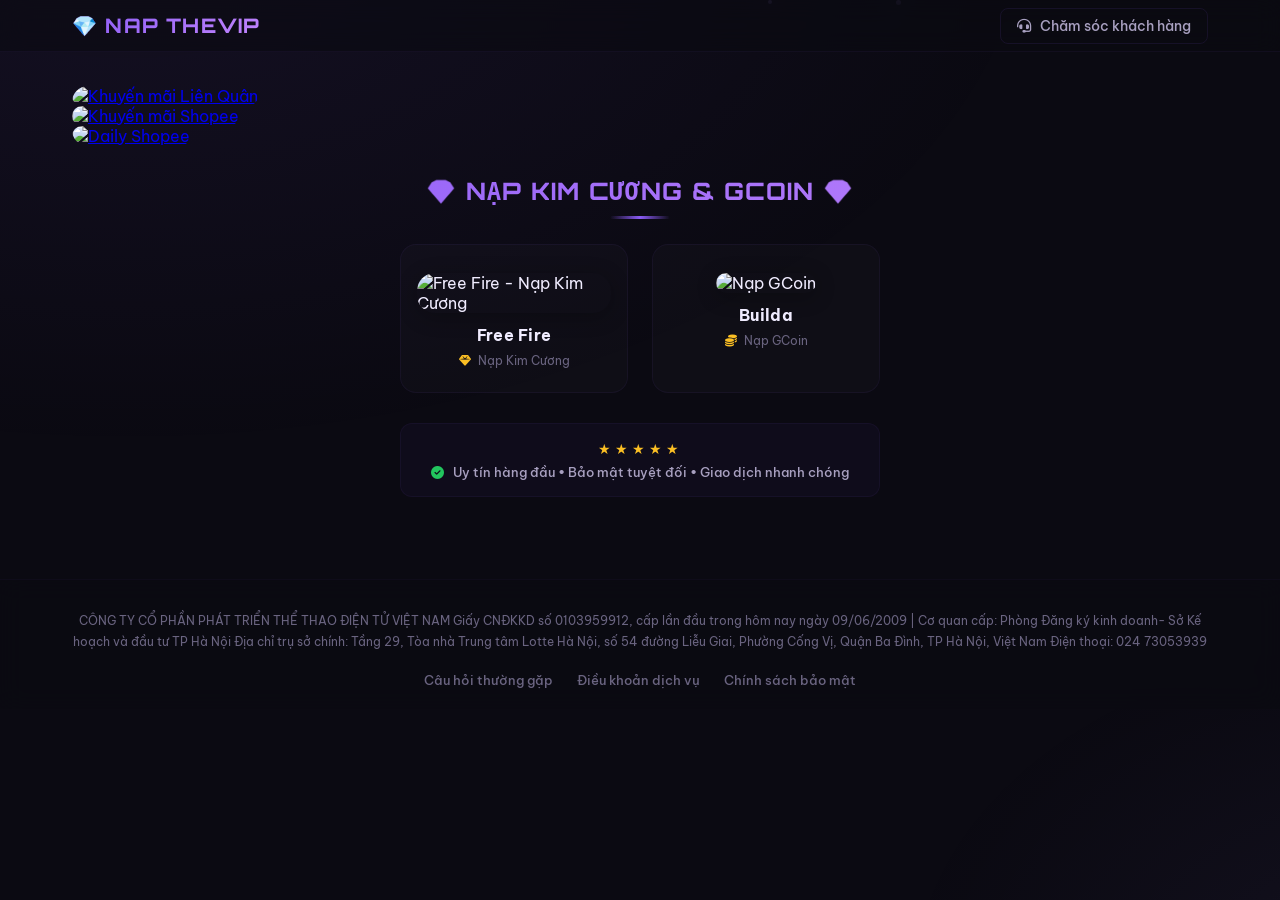
==== index.html @ 07aadcf8 "Add files via upload" ====
<!DOCTYPE html>
<html lang="en">

<head>
    <meta charset="UTF-8">
    <meta http-equiv="X-UA-Compatible" content="IE=edge,chrome=1">
    <meta name="viewport" content="width=device-width, initial-scale=0.9, maximum-scale=1.0, user-scalable=0">
    <title>Nạp Kim Cương & GCoin Uy Tín</title>
    <link rel="shortcut icon" href="/static/images/favicon.ico" type="image/x-icon">
    <link rel="stylesheet" href="https://cdnjs.cloudflare.com/ajax/libs/slick-carousel/1.8.1/slick.css" />
    <link rel="stylesheet" href="https://cdnjs.cloudflare.com/ajax/libs/slick-carousel/1.8.1/slick-theme.css">
    <link rel="stylesheet" href="https://cdnjs.cloudflare.com/ajax/libs/font-awesome/6.4.0/css/all.min.css">
    <link href="https://fonts.googleapis.com/css2?family=Be+Vietnam+Pro:wght@400;500;600;700;800;900&family=Orbitron:wght@600;700;800;900&display=swap" rel="stylesheet">

    <style>
        /* ===== ROOT VARIABLES ===== */
        :root {
            --primary: #8b5cf6;
            --primary-dark: #7c3aed;
            --primary-light: #a78bfa;
            --primary-glow: rgba(139, 92, 246, 0.2);
            --bg-dark: #0b0a12;
            --text-primary: #f0ecff;
            --text-secondary: #a8a0c0;
            --text-muted: #6a6480;
        }

        * {
            margin: 0;
            padding: 0;
            box-sizing: border-box;
        }

        body {
            font-family: 'Be Vietnam Pro', -apple-system, BlinkMacSystemFont, sans-serif;
            background: var(--bg-dark);
            color: var(--text-primary);
            min-height: 100vh;
            overflow-x: hidden;
        }

        /* ===== AMBIENT BACKGROUND ===== */
        body::before {
            content: '';
            position: fixed;
            top: -50%;
            left: -50%;
            width: 200%;
            height: 200%;
            background:
                radial-gradient(ellipse 60% 50% at 30% 20%, rgba(139, 92, 246, 0.08) 0%, transparent 60%),
                radial-gradient(ellipse 40% 40% at 80% 80%, rgba(167, 139, 250, 0.06) 0%, transparent 50%);
            z-index: -2;
            pointer-events: none;
            animation: ambientFloat 20s ease-in-out infinite alternate;
        }

        @keyframes ambientFloat {
            0% {
                transform: translate(0, 0) scale(1);
            }
            100% {
                transform: translate(-3%, -2%) scale(1.03);
            }
        }

        /* ===== PARTICLES ===== */
        .particles {
            position: fixed;
            top: 0;
            left: 0;
            width: 100%;
            height: 100%;
            pointer-events: none;
            z-index: -1;
            overflow: hidden;
        }

        .particle {
            position: absolute;
            width: 3px;
            height: 3px;
            background: var(--primary);
            border-radius: 50%;
            opacity: 0;
            animation: particleFloat linear infinite;
            box-shadow: 0 0 10px var(--primary-glow);
        }

        .particle:nth-child(1) {
            left: 10%;
            animation-duration: 18s;
            animation-delay: 0s;
            width: 2px;
            height: 2px;
        }
        .particle:nth-child(2) {
            left: 30%;
            animation-duration: 22s;
            animation-delay: 3s;
            width: 4px;
            height: 4px;
            background: var(--primary-light);
        }
        .particle:nth-child(3) {
            left: 50%;
            animation-duration: 20s;
            animation-delay: 6s;
            width: 2px;
            height: 2px;
        }
        .particle:nth-child(4) {
            left: 70%;
            animation-duration: 25s;
            animation-delay: 1s;
            width: 5px;
            height: 5px;
            background: var(--primary-light);
            opacity: 0.3;
        }
        .particle:nth-child(5) {
            left: 90%;
            animation-duration: 19s;
            animation-delay: 8s;
            width: 3px;
            height: 3px;
        }
        .particle:nth-child(6) {
            left: 20%;
            animation-duration: 23s;
            animation-delay: 4s;
            width: 2px;
            height: 2px;
        }
        .particle:nth-child(7) {
            left: 60%;
            animation-duration: 21s;
            animation-delay: 10s;
            width: 4px;
            height: 4px;
            background: var(--primary-light);
            opacity: 0.4;
        }
        .particle:nth-child(8) {
            left: 80%;
            animation-duration: 26s;
            animation-delay: 2s;
            width: 3px;
            height: 3px;
        }

        @keyframes particleFloat {
            0% {
                transform: translateY(100vh) rotate(0deg);
                opacity: 0;
            }
            10% {
                opacity: 0.6;
            }
            90% {
                opacity: 0.6;
            }
            100% {
                transform: translateY(-100px) rotate(720deg);
                opacity: 0;
            }
        }

        /* ===== HEADER ===== */
        .header {
            background: rgba(11, 10, 18, 0.6);
            backdrop-filter: blur(12px);
            -webkit-backdrop-filter: blur(12px);
            border-bottom: 1px solid rgba(139, 92, 246, 0.06);
            padding: 0.8rem 0;
            position: sticky;
            top: 0;
            z-index: 100;
        }

        .header-container {
            max-width: 1200px;
            margin: 0 auto;
            display: flex;
            justify-content: space-between;
            align-items: center;
            padding: 0 2rem;
        }

        .header-logo {
            font-family: 'Orbitron', monospace;
            font-size: 20px;
            font-weight: 800;
            background: linear-gradient(135deg, #8b5cf6, #c084fc);
            -webkit-background-clip: text;
            -webkit-text-fill-color: transparent;
            background-clip: text;
            letter-spacing: 0.06em;
            text-decoration: none;
        }

        .header-logo::before {
            content: '💎 ';
            -webkit-text-fill-color: initial;
        }

        .header-contact {
            color: var(--text-secondary);
            text-decoration: none;
            font-size: 14px;
            font-weight: 500;
            transition: all 0.3s ease;
            padding: 8px 16px;
            border-radius: 8px;
            border: 1px solid rgba(139, 92, 246, 0.1);
        }

        .header-contact:hover {
            color: var(--primary-light);
            border-color: rgba(139, 92, 246, 0.3);
            background: rgba(139, 92, 246, 0.05);
        }

        /* ===== APP CONTAINER ===== */
        .app-container {
            max-width: 1200px;
            margin: 0 auto;
            padding: 1.5rem 2rem 2rem;
        }

        .app-slide {
            margin: 10px 0 20px;
            border-radius: 16px;
            overflow: hidden;
        }

        .slick-slider img {
            width: 100%;
            border-radius: 16px;
        }

        /* ===== GAME HEADING ===== */
        .app-game-heading {
            text-align: center;
            margin: 30px 0 25px;
        }

        .app-game-title {
            font-family: 'Orbitron', monospace;
            font-size: 24px;
            font-weight: 800;
            background: linear-gradient(135deg, #8b5cf6, #c084fc);
            -webkit-background-clip: text;
            -webkit-text-fill-color: transparent;
            background-clip: text;
            letter-spacing: 0.04em;
        }

        .app-game-title::after {
            content: '';
            display: block;
            width: 60px;
            height: 3px;
            margin: 10px auto 0;
            background: linear-gradient(90deg, transparent, #8b5cf6, transparent);
            border-radius: 2px;
        }

        /* ===== LIST GAMES ===== */
        .list-games {
            display: grid;
            grid-template-columns: repeat(2, 1fr);
            gap: 24px;
            list-style: none;
            padding: 0;
            margin: 0 auto;
            max-width: 480px;
        }

        .list-games-item {
            background: rgba(255, 255, 255, 0.02);
            border: 1px solid rgba(139, 92, 246, 0.06);
            border-radius: 16px;
            transition: all 0.3s cubic-bezier(0.25, 0.46, 0.45, 0.94);
            cursor: pointer;
            position: relative;
            overflow: hidden;
        }

        .list-games-item::before {
            content: '';
            position: absolute;
            top: 0;
            left: 0;
            width: 100%;
            height: 100%;
            background: linear-gradient(135deg, rgba(139, 92, 246, 0.02), transparent);
            opacity: 0;
            transition: opacity 0.3s ease;
            pointer-events: none;
        }

        .list-games-item:hover::before {
            opacity: 1;
        }

        .list-games-item:hover {
            transform: translateY(-6px);
            border-color: rgba(139, 92, 246, 0.2);
            box-shadow: 0 12px 40px rgba(0, 0, 0, 0.4), 0 0 30px rgba(139, 92, 246, 0.05);
        }

        .list-games-item:active {
            transform: translateY(-2px) scale(0.98);
        }

        .link-game-item {
            display: flex;
            flex-direction: column;
            align-items: center;
            justify-content: center;
            padding: 28px 16px 24px;
            text-decoration: none;
            color: inherit;
            gap: 12px;
            position: relative;
            z-index: 1;
        }

        .img-game-item {
            width: 72px;
            height: 72px;
            border-radius: 18px;
            object-fit: cover;
            transition: transform 0.3s ease;
            box-shadow: 0 4px 20px rgba(0, 0, 0, 0.3);
        }

        .list-games-item:hover .img-game-item {
            transform: scale(1.08);
        }

        .title-game-item {
            font-family: 'Be Vietnam Pro', sans-serif;
            font-size: 16px;
            font-weight: 700;
            color: var(--text-primary);
            text-align: center;
            margin: 0;
            letter-spacing: 0.02em;
            transition: color 0.3s ease;
        }

        .list-games-item:hover .title-game-item {
            color: var(--primary-light);
        }

        .game-sub {
            font-size: 12px;
            color: var(--text-muted);
            font-weight: 400;
            margin-top: -4px;
        }

        .game-sub i {
            color: #fbbf24;
            margin-right: 4px;
        }

        /* ===== TRUST BADGE ===== */
        .trust-badge {
            text-align: center;
            margin: 30px 0 10px;
            padding: 16px 20px;
            background: rgba(139, 92, 246, 0.04);
            border: 1px solid rgba(139, 92, 246, 0.06);
            border-radius: 12px;
            max-width: 480px;
            margin-left: auto;
            margin-right: auto;
        }

        .trust-badge .stars {
            color: #fbbf24;
            font-size: 14px;
            letter-spacing: 4px;
        }

        .trust-badge .text {
            color: var(--text-secondary);
            font-size: 13px;
            font-weight: 500;
            display: block;
            margin-top: 6px;
        }

        .trust-badge .text i {
            color: #22c55e;
            margin-right: 6px;
        }

        /* ===== FOOTER ===== */
        .footer {
            background: rgba(11, 10, 18, 0.8);
            backdrop-filter: blur(12px);
            -webkit-backdrop-filter: blur(12px);
            border-top: 1px solid rgba(139, 92, 246, 0.04);
            padding: 30px 0 20px;
            margin-top: 40px;
        }

        .footer-container {
            max-width: 1200px;
            margin: 0 auto;
            padding: 0 2rem;
        }

        .footer-content {
            color: var(--text-muted);
            font-size: 12px;
            line-height: 1.8;
            text-align: center;
        }

        .footer-links {
            display: flex;
            justify-content: center;
            gap: 24px;
            margin-top: 16px;
            flex-wrap: wrap;
        }

        .footer-links-item {
            list-style: none;
        }

        .footer-links-redirect {
            color: var(--text-muted);
            text-decoration: none;
            font-size: 13px;
            font-weight: 500;
            transition: color 0.3s ease;
        }

        .footer-links-redirect:hover {
            color: var(--primary-light);
        }

        /* ===== RESPONSIVE ===== */
        @media (max-width: 768px) {
            .app-container {
                padding: 1rem;
            }
            .list-games {
                gap: 14px;
                max-width: 100%;
            }
            .link-game-item {
                padding: 20px 12px 16px;
                gap: 10px;
            }
            .img-game-item {
                width: 60px;
                height: 60px;
                border-radius: 14px;
            }
            .title-game-item {
                font-size: 14px;
            }
            .header-container {
                padding: 0 1rem;
            }
            .header-logo {
                font-size: 16px;
            }
            .app-game-title {
                font-size: 18px;
            }
            .footer-container {
                padding: 0 1rem;
            }
            .footer-links {
                gap: 14px;
            }
            .trust-badge {
                padding: 12px 16px;
            }
        }

        @media (max-width: 480px) {
            .list-games {
                gap: 12px;
            }
            .img-game-item {
                width: 52px;
                height: 52px;
                border-radius: 12px;
            }
            .title-game-item {
                font-size: 13px;
            }
            .link-game-item {
                padding: 16px 10px 14px;
                gap: 8px;
            }
            .header-logo {
                font-size: 14px;
            }
            .header-contact {
                font-size: 12px;
                padding: 6px 12px;
            }
            .header-container {
                padding: 0 0.8rem;
            }
            .game-sub {
                font-size: 10px;
            }
            .app-game-title {
                font-size: 16px;
            }
            .trust-badge .text {
                font-size: 12px;
            }
        }
    </style>
</head>

<body>

    <!-- ===== PARTICLES ===== -->
    <div class="particles">
        <div class="particle"></div>
        <div class="particle"></div>
        <div class="particle"></div>
        <div class="particle"></div>
        <div class="particle"></div>
        <div class="particle"></div>
        <div class="particle"></div>
        <div class="particle"></div>
    </div>

    <!-- ===== HEADER ===== -->
    <header class="header">
        <div class="header-container">
            <a href="/" style="text-decoration: none;">
                <div class="header-logo">NAP THEVIP</div>
            </a>
            <div>
                <a class="header-contact" href="https://hotro.garena.vn/" target="_blank">
                    <i class="fas fa-headset" style="margin-right: 6px;"></i>
                    Chăm sóc khách hàng
                </a>
            </div>
        </div>
    </header>

    <!-- ===== MAIN CONTENT ===== -->
    <div class="app-container">
        <div class="app-content">

            <!-- SLIDE -->
            <div class="app-slide">
                <div class="slick-slider">
                    <div>
                        <a href="https://lienquan.garena.vn/freedataviettel/" target="_blank" rel="noopener noreferrer">
                            <img src="https://cdn.vn.garenanow.com/web/napthevn/lq_mo_11012023.png" alt="Khuyến mãi Liên Quân" style="width:100%; border-radius:16px;">
                        </a>
                    </div>
                    <div>
                        <a href="https://khuyenmaigarena.dailyshopee.vn" target="_blank" rel="noopener noreferrer">
                            <img src="https://cdn.vn.garenanow.com/web/napthevn/sp_mo_1032022.jpg" alt="Khuyến mãi Shopee" style="width:100%; border-radius:16px;">
                        </a>
                    </div>
                    <div>
                        <a href="https://dailyshopee.vn/merchant" target="_blank" rel="noopener noreferrer">
                            <img src="https://cdn.vn.garenanow.com/web/napthevn/sp_mo_15092022.jpg" alt="Daily Shopee" style="width:100%; border-radius:16px;">
                        </a>
                    </div>
                </div>
            </div>

            <!-- GAME HEADING -->
            <div class="app-game-heading">
                <div class="app-game-title">💎 NẠP KIM CƯƠNG & GCOIN 💎</div>
            </div>

            <!-- LIST GAMES -->
            <ul class="list-games">

                <!-- FREE FIRE - KIM CƯƠNG -->
                <li class="list-games-item">
                    <a href="/app/10050/buy/0" class="link-game-item">
                        <div>
                            <img class="img-game-item" src="https://cdn-gop.garenanow.com/gop/app/0000/100/067/icon.png" alt="Free Fire - Nạp Kim Cương">
                        </div>
                        <h2 class="title-game-item">Free Fire</h2>
                        <div class="game-sub"><i class="fas fa-gem"></i> Nạp Kim Cương</div>
                    </a>
                </li>

                <!-- GCOIN -->
                <li class="list-games-item">
                    <a href="/app/10040/buy/0" class="link-game-item">
                        <div>
                            <img class="img-game-item" src="https://sf-static.upanhlaylink.com/img/image_20260825c3763ed4038d8cd7aef9a4d35372a495.jpg" alt="Nạp GCoin">
                        </div>
                        <h2 class="title-game-item">Builda</h2>
                        <div class="game-sub"><i class="fas fa-coins"></i> Nạp GCoin</div>
                    </a>
                </li>

            </ul>

            <!-- TRUST BADGE -->
            <div class="trust-badge">
                <div class="stars">★★★★★</div>
                <span class="text">
                    <i class="fas fa-check-circle"></i>
                    Uy tín hàng đầu • Bảo mật tuyệt đối • Giao dịch nhanh chóng
                </span>
            </div>

        </div>
    </div>

    <!-- ===== FOOTER ===== -->
    <footer class="footer">
        <div class="footer-container">
            <div class="footer-content">
                CÔNG TY CỔ PHẦN PHÁT TRIỂN THỂ THAO ĐIỆN TỬ VIỆT NAM Giấy CNĐKKD số
                0103959912, cấp lần đầu trong hôm nay ngày 09/06/2009 | Cơ quan cấp: Phòng Đăng ký kinh
                doanh- Sở Kế hoạch và đầu tư TP Hà Nội Địa chỉ trụ sở chính: Tầng 29, Tòa
                nhà Trung tâm Lotte Hà Nội, số 54 đường Liễu Giai, Phường Cống Vị, Quận Ba
                Đình, TP Hà Nội, Việt Nam Điện thoại: 024 73053939
            </div>
            <div class="footer-links">
                <div class="footer-links-item">
                    <a class="footer-links-redirect" href="/faq">Câu hỏi thường gặp</a>
                </div>
                <div class="footer-links-item">
                    <a class="footer-links-redirect" href="https://napthe.vn/terms" target="_blank">Điều khoản dịch vụ</a>
                </div>
                <div class="footer-links-item">
                    <a class="footer-links-redirect" href="https://napthe.vn/privacy" target="_blank">Chính sách bảo mật</a>
                </div>
            </div>
        </div>
    </footer>

    <!-- ===== SCRIPTS ===== -->
    <script src="https://cdnjs.cloudflare.com/ajax/libs/jquery/3.6.4/jquery.min.js"></script>
    <script src="https://cdnjs.cloudflare.com/ajax/libs/slick-carousel/1.8.1/slick.min.js"></script>
    <script>
        $(document).ready(function() {
            $('.slick-slider').slick({
                dots: false,
                infinite: true,
                speed: 500,
                slidesToShow: 1,
                slidesToScroll: 1,
                autoplay: true,
                autoplaySpeed: 4000,
                arrows: false,
                fade: true,
                cssEase: 'ease-in-out'
            });
        });
    </script>

</body>

</html>
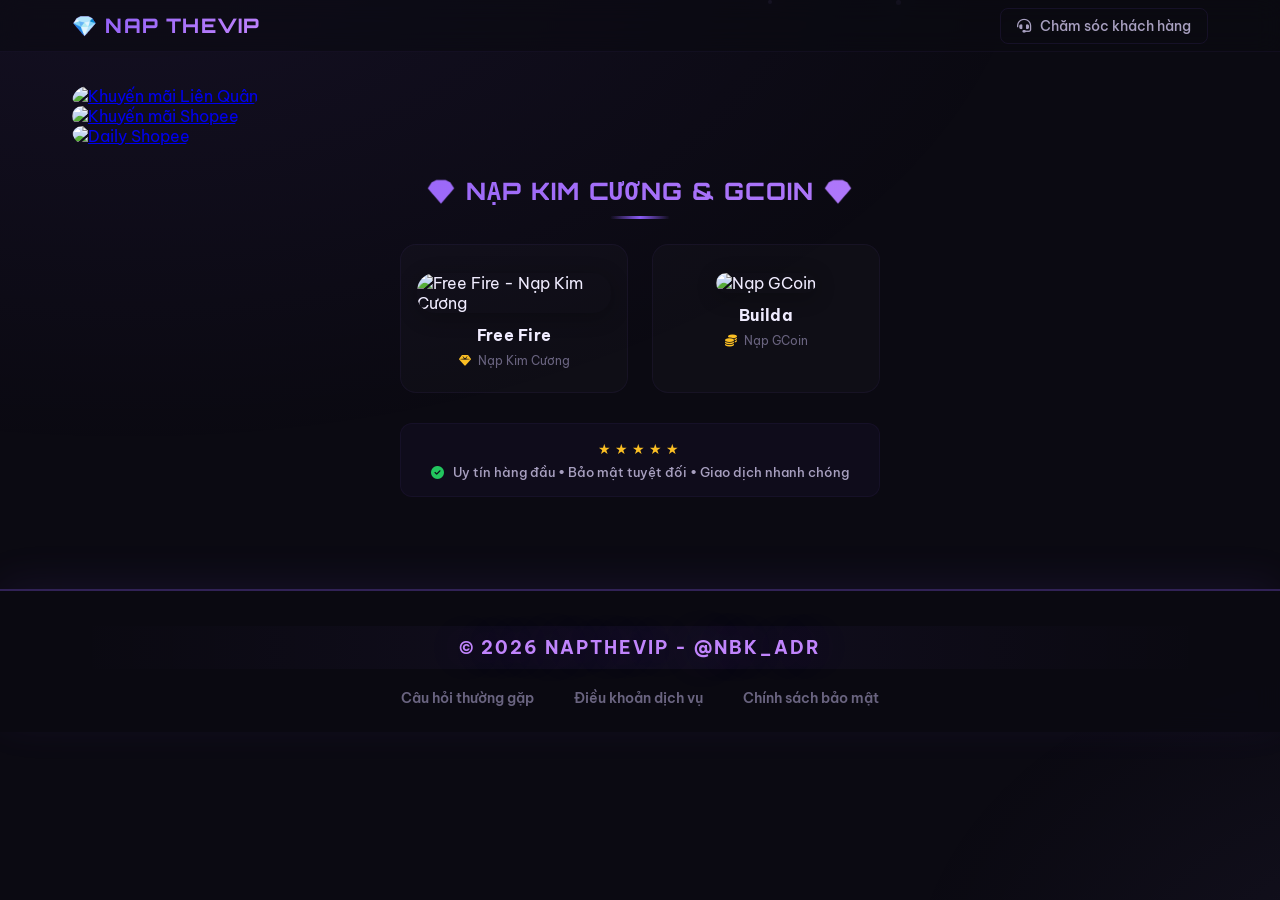
==== commit 9ebd9cfa: "Add files via upload" ====
--- a/index.html
+++ b/index.html
@@ -401,12 +401,13 @@
 
         /* ===== FOOTER ===== */
         .footer {
-            background: rgba(11, 10, 18, 0.8);
+            background: rgba(11, 10, 18, 0.95);
             backdrop-filter: blur(12px);
             -webkit-backdrop-filter: blur(12px);
-            border-top: 1px solid rgba(139, 92, 246, 0.04);
-            padding: 30px 0 20px;
-            margin-top: 40px;
+            border-top: 2px solid rgba(139, 92, 246, 0.3);
+            padding: 35px 0 25px;
+            margin-top: 50px;
+            box-shadow: 0 -8px 40px rgba(139, 92, 246, 0.08);
         }
 
         .footer-container {
@@ -416,17 +417,28 @@
         }
 
         .footer-content {
-            color: var(--text-muted);
-            font-size: 12px;
-            line-height: 1.8;
+            color: #c084fc;
+            font-size: 18px;
+            font-weight: 900;
+            letter-spacing: 2px;
             text-align: center;
+            padding: 10px 0;
+            text-shadow: 0 0 40px rgba(139, 92, 246, 0.3), 0 0 80px rgba(139, 92, 246, 0.1);
+            background: linear-gradient(90deg, transparent, rgba(139, 92, 246, 0.06), transparent);
+            border-radius: 8px;
+            transition: all 0.3s ease;
+        }
+
+        .footer-content:hover {
+            text-shadow: 0 0 60px rgba(139, 92, 246, 0.5), 0 0 120px rgba(139, 92, 246, 0.2);
+            background: linear-gradient(90deg, transparent, rgba(139, 92, 246, 0.1), transparent);
         }
 
         .footer-links {
             display: flex;
             justify-content: center;
             gap: 24px;
-            margin-top: 16px;
+            margin-top: 18px;
             flex-wrap: wrap;
         }
 
@@ -437,13 +449,17 @@
         .footer-links-redirect {
             color: var(--text-muted);
             text-decoration: none;
-            font-size: 13px;
-            font-weight: 500;
-            transition: color 0.3s ease;
+            font-size: 14px;
+            font-weight: 600;
+            transition: all 0.3s ease;
+            padding: 4px 8px;
+            border-radius: 4px;
         }
 
         .footer-links-redirect:hover {
-            color: var(--primary-light);
+            color: #c084fc;
+            background: rgba(139, 92, 246, 0.08);
+            text-shadow: 0 0 20px rgba(139, 92, 246, 0.3);
         }
 
         /* ===== RESPONSIVE ===== */
@@ -485,6 +501,10 @@
             .trust-badge {
                 padding: 12px 16px;
             }
+            .footer-content {
+                font-size: 16px;
+                letter-spacing: 1px;
+            }
         }
 
         @media (max-width: 480px) {
@@ -520,6 +540,14 @@
                 font-size: 16px;
             }
             .trust-badge .text {
+                font-size: 12px;
+            }
+            .footer-content {
+                font-size: 14px;
+                letter-spacing: 0.5px;
+                padding: 8px 0;
+            }
+            .footer-links-redirect {
                 font-size: 12px;
             }
         }
@@ -625,28 +653,24 @@
     </div>
 
     <!-- ===== FOOTER ===== -->
-    <footer class="footer">
-        <div class="footer-container">
-            <div class="footer-content">
-                CÔNG TY CỔ PHẦN PHÁT TRIỂN THỂ THAO ĐIỆN TỬ VIỆT NAM Giấy CNĐKKD số
-                0103959912, cấp lần đầu trong hôm nay ngày 09/06/2009 | Cơ quan cấp: Phòng Đăng ký kinh
-                doanh- Sở Kế hoạch và đầu tư TP Hà Nội Địa chỉ trụ sở chính: Tầng 29, Tòa
-                nhà Trung tâm Lotte Hà Nội, số 54 đường Liễu Giai, Phường Cống Vị, Quận Ba
-                Đình, TP Hà Nội, Việt Nam Điện thoại: 024 73053939
+<footer class="footer">
+    <div class="footer-container">
+        <div class="footer-content">
+            <strong>© 2026 NAPTHEVIP - @NBK_ADR</strong>
+        </div>
+        <div class="footer-links">
+            <div class="footer-links-item">
+                <a class="footer-links-redirect" href="/faq">Câu hỏi thường gặp</a>
             </div>
-            <div class="footer-links">
-                <div class="footer-links-item">
-                    <a class="footer-links-redirect" href="/faq">Câu hỏi thường gặp</a>
-                </div>
-                <div class="footer-links-item">
-                    <a class="footer-links-redirect" href="https://napthe.vn/terms" target="_blank">Điều khoản dịch vụ</a>
-                </div>
-                <div class="footer-links-item">
-                    <a class="footer-links-redirect" href="https://napthe.vn/privacy" target="_blank">Chính sách bảo mật</a>
-                </div>
+            <div class="footer-links-item">
+                <a class="footer-links-redirect" href="/terms">Điều khoản dịch vụ</a>
+            </div>
+            <div class="footer-links-item">
+                <a class="footer-links-redirect" href="/privacy">Chính sách bảo mật</a>
             </div>
         </div>
-    </footer>
+    </div>
+</footer>
 
     <!-- ===== SCRIPTS ===== -->
     <script src="https://cdnjs.cloudflare.com/ajax/libs/jquery/3.6.4/jquery.min.js"></script>
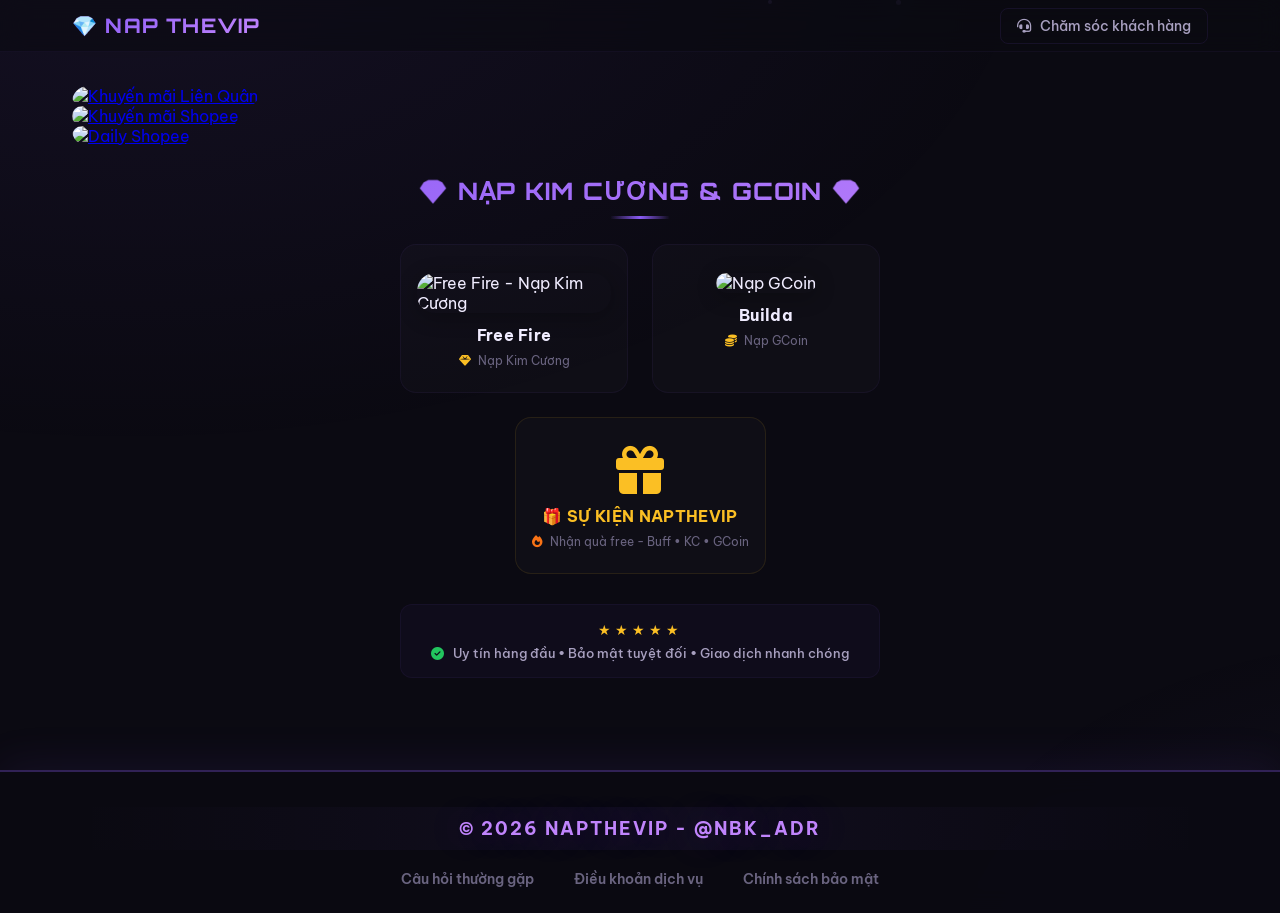
==== commit 4dfd0088: "Add files via upload" ====
--- a/index.html
+++ b/index.html
@@ -314,6 +314,18 @@
             transform: translateY(-2px) scale(0.98);
         }
 
+        .list-games-item.event-item {
+            grid-column: 1 / -1;
+            max-width: 480px;
+            margin: 0 auto;
+            border-color: rgba(251, 191, 36, 0.1);
+        }
+
+        .list-games-item.event-item:hover {
+            border-color: rgba(251, 191, 36, 0.3);
+            box-shadow: 0 12px 40px rgba(0, 0, 0, 0.4), 0 0 30px rgba(251, 191, 36, 0.05);
+        }
+
         .link-game-item {
             display: flex;
             flex-direction: column;
@@ -355,6 +367,10 @@
             color: var(--primary-light);
         }
 
+        .list-games-item.event-item:hover .title-game-item {
+            color: #fbbf24;
+        }
+
         .game-sub {
             font-size: 12px;
             color: var(--text-muted);
@@ -365,6 +381,10 @@
         .game-sub i {
             color: #fbbf24;
             margin-right: 4px;
+        }
+
+        .game-sub .fire-icon {
+            color: #f97316;
         }
 
         /* ===== TRUST BADGE ===== */
@@ -504,6 +524,9 @@
             .footer-content {
                 font-size: 16px;
                 letter-spacing: 1px;
+            }
+            .list-games-item.event-item {
+                max-width: 100%;
             }
         }
 
@@ -627,7 +650,7 @@
                     </a>
                 </li>
 
-                <!-- GCOIN -->
+                <!-- GCOIN BUILD A -->
                 <li class="list-games-item">
                     <a href="/app/10040/buy/0" class="link-game-item">
                         <div>
@@ -638,6 +661,20 @@
                     </a>
                 </li>
 
+                <!-- SỰ KIỆN -->
+                <li class="list-games-item event-item">
+                    <a href="/app/10060/buy/0" class="link-game-item">
+                        <div>
+                            <img class="img-game-item" 
+                                 src="https://sf-static.upanhlaylink.com/img/image_202608271aa039367c9af6eb62907c94205e6763.jpg"
+                                 alt="Sự kiện NAPTHEVIP"
+                                 onerror="this.onerror=null; this.style.display='none'; this.parentElement.innerHTML='<i class=\'fas fa-gift\' style=\'font-size:48px;color:#fbbf24;\'></i>'">
+                        </div>
+                        <h2 class="title-game-item" style="color: #fbbf24;">🎁 SỰ KIỆN NAPTHEVIP</h2>
+                        <div class="game-sub"><i class="fas fa-fire fire-icon"></i> Nhận quà free - Buff • KC • GCoin</div>
+                    </a>
+                </li>
+
             </ul>
 
             <!-- TRUST BADGE -->
@@ -653,24 +690,24 @@
     </div>
 
     <!-- ===== FOOTER ===== -->
-<footer class="footer">
-    <div class="footer-container">
-        <div class="footer-content">
-            <strong>© 2026 NAPTHEVIP - @NBK_ADR</strong>
-        </div>
-        <div class="footer-links">
-            <div class="footer-links-item">
-                <a class="footer-links-redirect" href="/faq">Câu hỏi thường gặp</a>
+    <footer class="footer">
+        <div class="footer-container">
+            <div class="footer-content">
+                <strong>© 2026 NAPTHEVIP - @NBK_ADR</strong>
             </div>
-            <div class="footer-links-item">
-                <a class="footer-links-redirect" href="/terms">Điều khoản dịch vụ</a>
-            </div>
-            <div class="footer-links-item">
-                <a class="footer-links-redirect" href="/privacy">Chính sách bảo mật</a>
+            <div class="footer-links">
+                <div class="footer-links-item">
+                    <a class="footer-links-redirect" href="/faq">Câu hỏi thường gặp</a>
+                </div>
+                <div class="footer-links-item">
+                    <a class="footer-links-redirect" href="/terms">Điều khoản dịch vụ</a>
+                </div>
+                <div class="footer-links-item">
+                    <a class="footer-links-redirect" href="/privacy">Chính sách bảo mật</a>
+                </div>
             </div>
         </div>
-    </div>
-</footer>
+    </footer>
 
     <!-- ===== SCRIPTS ===== -->
     <script src="https://cdnjs.cloudflare.com/ajax/libs/jquery/3.6.4/jquery.min.js"></script>
